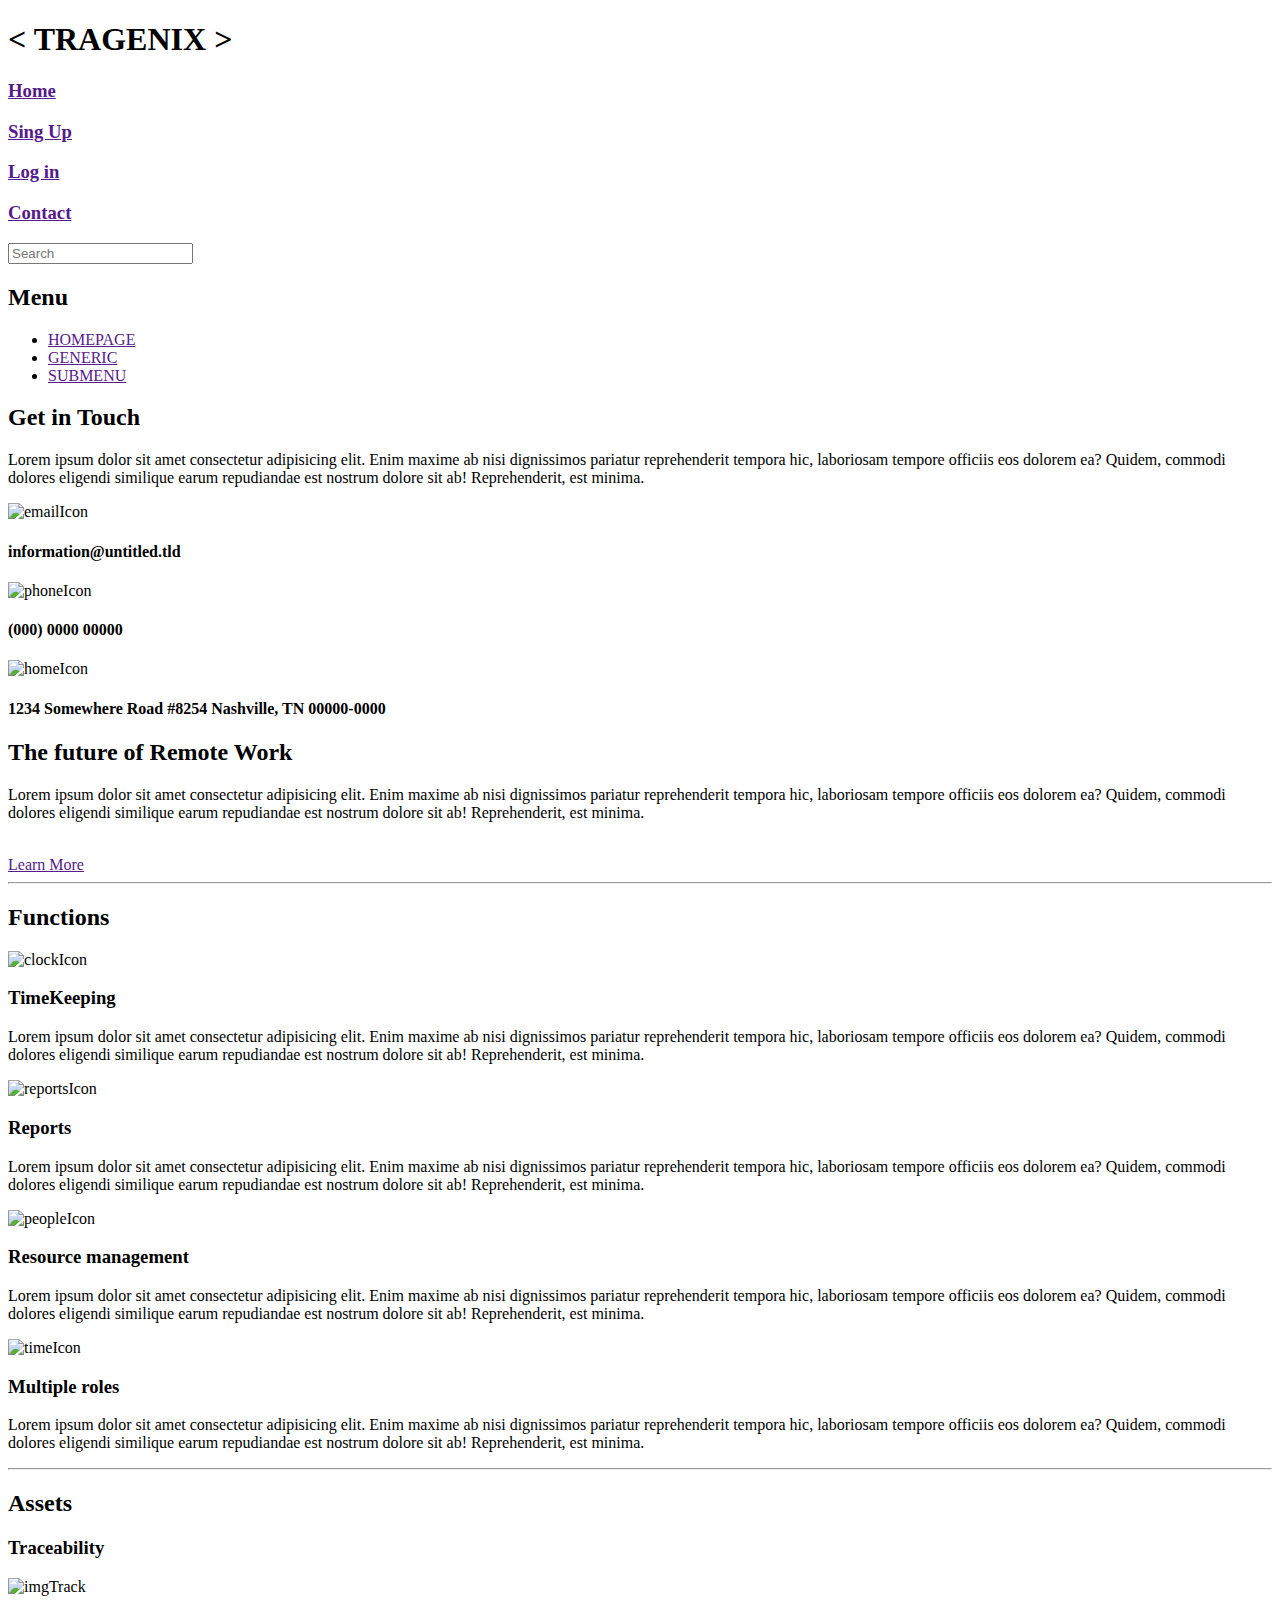
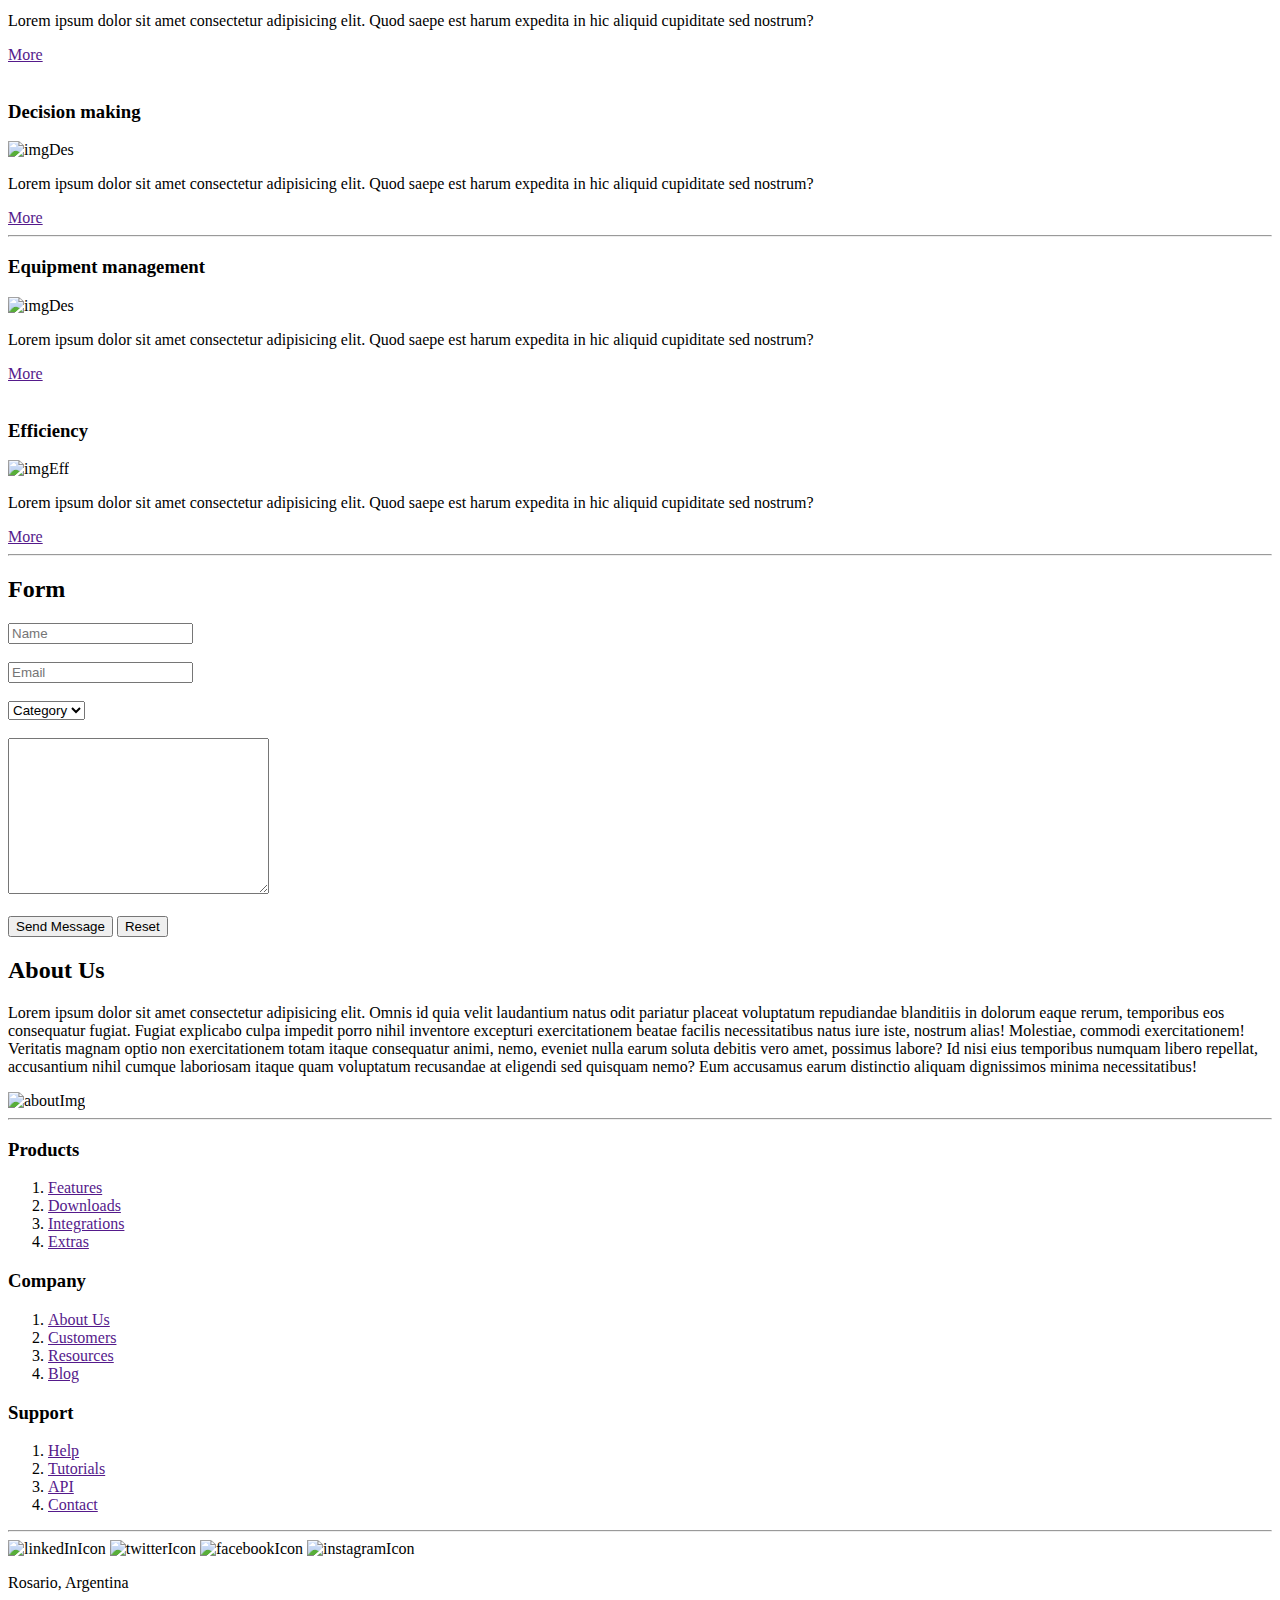
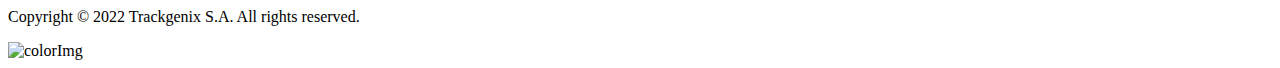
==== Semana-02/Index.html @ 7037c059 "Add Semana-02" ====
<!DOCTYPE html>
<html lang="en">
<head>
    <meta charset="UTF-8">
    <meta http-equiv="X-UA-Compatible" content="IE=edge">
    <meta name="viewport" content="width=device-width, initial-scale=1.0">
    <title>Problemática Semanal #2</title>
</head>
<body>
    <header>
        <h1> < TRAGENIX > </h1>      
    </header>
    <nav>
        <a href=""><h3>Home</h3></a>
        <a href=""><h3>Sing Up</h3></a>
        <a href=""><h3>Log in</h3></a>
        <a href=""><h3>Contact</h3></a>
    </nav>
    <section>
        <aside>
            <div>
                <input type="text" name="searchBar" placeholder="Search">
            </div>
            <nav>
                <h2>Menu</h2>
                <ul>
                    <li><a href="">HOMEPAGE</a></li>
                    <li><a href="">GENERIC</a></li>
                    <li><a href="">SUBMENU</a></li>
                </ul>
            </nav>
            <div>
                <h2>Get in Touch</h2>
                <p>
                    Lorem ipsum dolor sit amet consectetur adipisicing elit. Enim maxime ab nisi dignissimos pariatur 
                    reprehenderit tempora hic, laboriosam tempore officiis eos dolorem ea? Quidem, commodi dolores 
                    eligendi similique earum repudiandae est nostrum dolore sit ab! Reprehenderit, est minima.
                </p>
            </div>
            <div>
                <img src="assets (svg)/bxs-envelope 1.svg" alt="emailIcon"><h4>information@untitled.tld</h4>
            </div>
            <div>
                <img src="assets (svg)/bxs-phone 1.svg" alt="phoneIcon"><h4>(000) 0000 00000</h4>
            </div>
            <div>
                <img src="assets (svg)/bxs-home 1.svg" alt="homeIcon"><h4>1234 Somewhere Road #8254 Nashville, TN 00000-0000</h4>
            </div>
        </aside>
            <section>
            <h2>The future of Remote Work</h2>
            <p>
                Lorem ipsum dolor sit amet consectetur adipisicing elit. Enim maxime ab nisi dignissimos pariatur 
                reprehenderit tempora hic, laboriosam tempore officiis eos dolorem ea? Quidem, commodi dolores 
                eligendi similique earum repudiandae est nostrum dolore sit ab! Reprehenderit, est minima. 
            </p>
            <img src="assest (png)/Frame-5.png" alt="">
            <br>
            <a href="">Learn More </a>
            
            </section>
            <hr>
            <section>
               <h2>Functions</h2>
               <div>
                   <img src="assets (svg)/Frame-1.svg" alt="clockIcon">
                   <h3>TimeKeeping</h3>
                   <p>
                    Lorem ipsum dolor sit amet consectetur adipisicing elit. Enim maxime ab nisi dignissimos pariatur 
                    reprehenderit tempora hic, laboriosam tempore officiis eos dolorem ea? Quidem, commodi dolores 
                    eligendi similique earum repudiandae est nostrum dolore sit ab! Reprehenderit, est minima.
                </p>
                </div>
                <div>
                    <img src="assets (svg)/Frame.svg" alt="reportsIcon">
                    <h3>Reports</h3>
                    <p>
                     Lorem ipsum dolor sit amet consectetur adipisicing elit. Enim maxime ab nisi dignissimos pariatur 
                     reprehenderit tempora hic, laboriosam tempore officiis eos dolorem ea? Quidem, commodi dolores 
                     eligendi similique earum repudiandae est nostrum dolore sit ab! Reprehenderit, est minima. 
                    </p>
                </div>
                <div>
                    <img src="assets (svg)/Frame-2.svg" alt="peopleIcon">
                    <h3>Resource management</h3>
                    <p>
                     Lorem ipsum dolor sit amet consectetur adipisicing elit. Enim maxime ab nisi dignissimos pariatur 
                     reprehenderit tempora hic, laboriosam tempore officiis eos dolorem ea? Quidem, commodi dolores 
                     eligendi similique earum repudiandae est nostrum dolore sit ab! Reprehenderit, est minima. 
                    </p>
                </div>
                <img src="assets (svg)/Frame-3.svg" alt="timeIcon">
                 <h3>Multiple roles</h3>
                    <p>
                     Lorem ipsum dolor sit amet consectetur adipisicing elit. Enim maxime ab nisi dignissimos pariatur 
                     reprehenderit tempora hic, laboriosam tempore officiis eos dolorem ea? Quidem, commodi dolores 
                     eligendi similique earum repudiandae est nostrum dolore sit ab! Reprehenderit, est minima. 
                    </p>
                </div> 
               
            </section>
            <hr>
            <section>
                <h2>Assets</h2>
                <div>
                    <h3>Traceability</h3>
                    <img src="assets (svg)/Rectangle 2309.svg" alt="imgTrack">
                    <p>
                        Lorem ipsum dolor sit amet consectetur adipisicing elit. Quod saepe est harum expedita in hic 
                        aliquid cupiditate sed nostrum?
                    </p>
                    <a href="">More</a>
                    
                </div>
                <br>
                <div>
                    <h3>Decision making</h3>
                    <img src="assets (svg)/Frame-9.svg" alt="imgDes">
                    <p>
                        Lorem ipsum dolor sit amet consectetur adipisicing elit. Quod saepe est harum expedita in hic 
                        aliquid cupiditate sed nostrum?
                    </p>
                    <a href="">More</a>
                </div>
                <div>
                <hr>
                    <h3>Equipment management</h3>
                    <img src="assets (svg)/Rectangle 2310.svg" alt="imgDes">
                    <p>
                        Lorem ipsum dolor sit amet consectetur adipisicing elit. Quod saepe est harum expedita in hic 
                        aliquid cupiditate sed nostrum?
                    </p>
                    <a href="">More</a>
                </div>
                <br>
                <div>
                    <h3>Efficiency</h3>
                    <img src="assets (svg)/Frame-8.svg" alt="imgEff">
                    <p>
                        Lorem ipsum dolor sit amet consectetur adipisicing elit. Quod saepe est harum expedita in hic 
                        aliquid cupiditate sed nostrum?
                    </p>
                    <a href="">More</a>
                </div>
                <div>
            </section>
            <hr>
            <section>
                <h2>Form</h2>
                <div>
                    <form action="">
                        <div>
                            <input type="text" name="userName" placeholder="Name">
                        </div>
                        <br>
                        <div>
                            <input type="email" name="userEmail" placeholder="Email">
                        </div>
                        <br>
                        <div>
                            <select name="sector" id="Category">
                                <option value="rrhh">Category</option>
                                <option value="rrhh">Lorem</option>
                                <option value="systems">Ipsun</option>
                                <option value="commercialization">Dolor</option>
                            </select>
                        </div>
                        <br>
                        <div>
                            <textarea name="message" id="" cols="30" rows="10"></textarea>
                        </div>
                        <br>
                        <input type="submit" name="submit" value="Send Message">      <input type="reset" name="reset" value="Reset">
                    </form>
                </div>
                <h2>About Us</h2>
                <div>
                    <p>
                        Lorem ipsum dolor sit amet consectetur adipisicing elit. Omnis id quia velit laudantium natus 
                        odit pariatur placeat voluptatum repudiandae blanditiis in dolorum eaque rerum, temporibus 
                        eos consequatur fugiat. Fugiat explicabo culpa impedit porro nihil inventore excepturi 
                        exercitationem beatae facilis necessitatibus natus iure iste, nostrum alias! Molestiae, 
                        commodi exercitationem! Veritatis magnam optio non exercitationem totam itaque consequatur 
                        animi, nemo, eveniet nulla earum soluta debitis vero amet, possimus labore? Id nisi eius 
                        temporibus numquam libero repellat, accusantium nihil cumque laboriosam itaque quam 
                        voluptatum recusandae at eligendi sed quisquam nemo? Eum accusamus earum distinctio aliquam 
                        dignissimos minima necessitatibus!
                    </p>
                    <img src="assets (svg)/Frame-12.svg" alt="aboutImg">
                </div>
                <hr>   
            <section>
                <div>
                    <h3>Products</h3>
                    <ol>
                        <li><a href="">Features</a></li>
                        <li><a href="">Downloads</a></li>
                        <li><a href="">Integrations</a></li>
                        <li><a href="">Extras</a></li>
                    </ol>
                </div>
                <div>
                    <h3>Company</h3>
                    <ol>
                        <li><a href="">About Us</a></li>
                        <li><a href="">Customers</a></li>
                        <li><a href="">Resources</a></li>
                        <li><a href="">Blog</a></li>
                    </ol>
                </div>
                <div>
                    <h3>Support</h3>
                    <ol>
                        <li><a href="">Help</a></li>
                        <li><a href="">Tutorials</a></li>
                        <li><a href="">API</a></li>
                        <li><a href="">Contact</a></li>
                    </ol>
                </div>
            </section>
                <hr>
            </div>
        </section>
    <footer>
        <div>
            <img src="assets (svg)/Vector (1).svg" alt="linkedInIcon">
            <img src="assets (svg)/Vector (2).svg" alt="twitterIcon">
            <img src="assets (svg)/Vector.svg" alt="facebookIcon">
            <img src="assets (svg)/inst.svg" alt="instagramIcon">
        </div>
            <p>Rosario, Argentina</p>
            <p>Copyright © 2022 Trackgenix S.A. All rights reserved.</p>
            <img src="assets (svg)/Frame-4.svg" alt="colorImg">
    </footer>
    
</body>
</html>
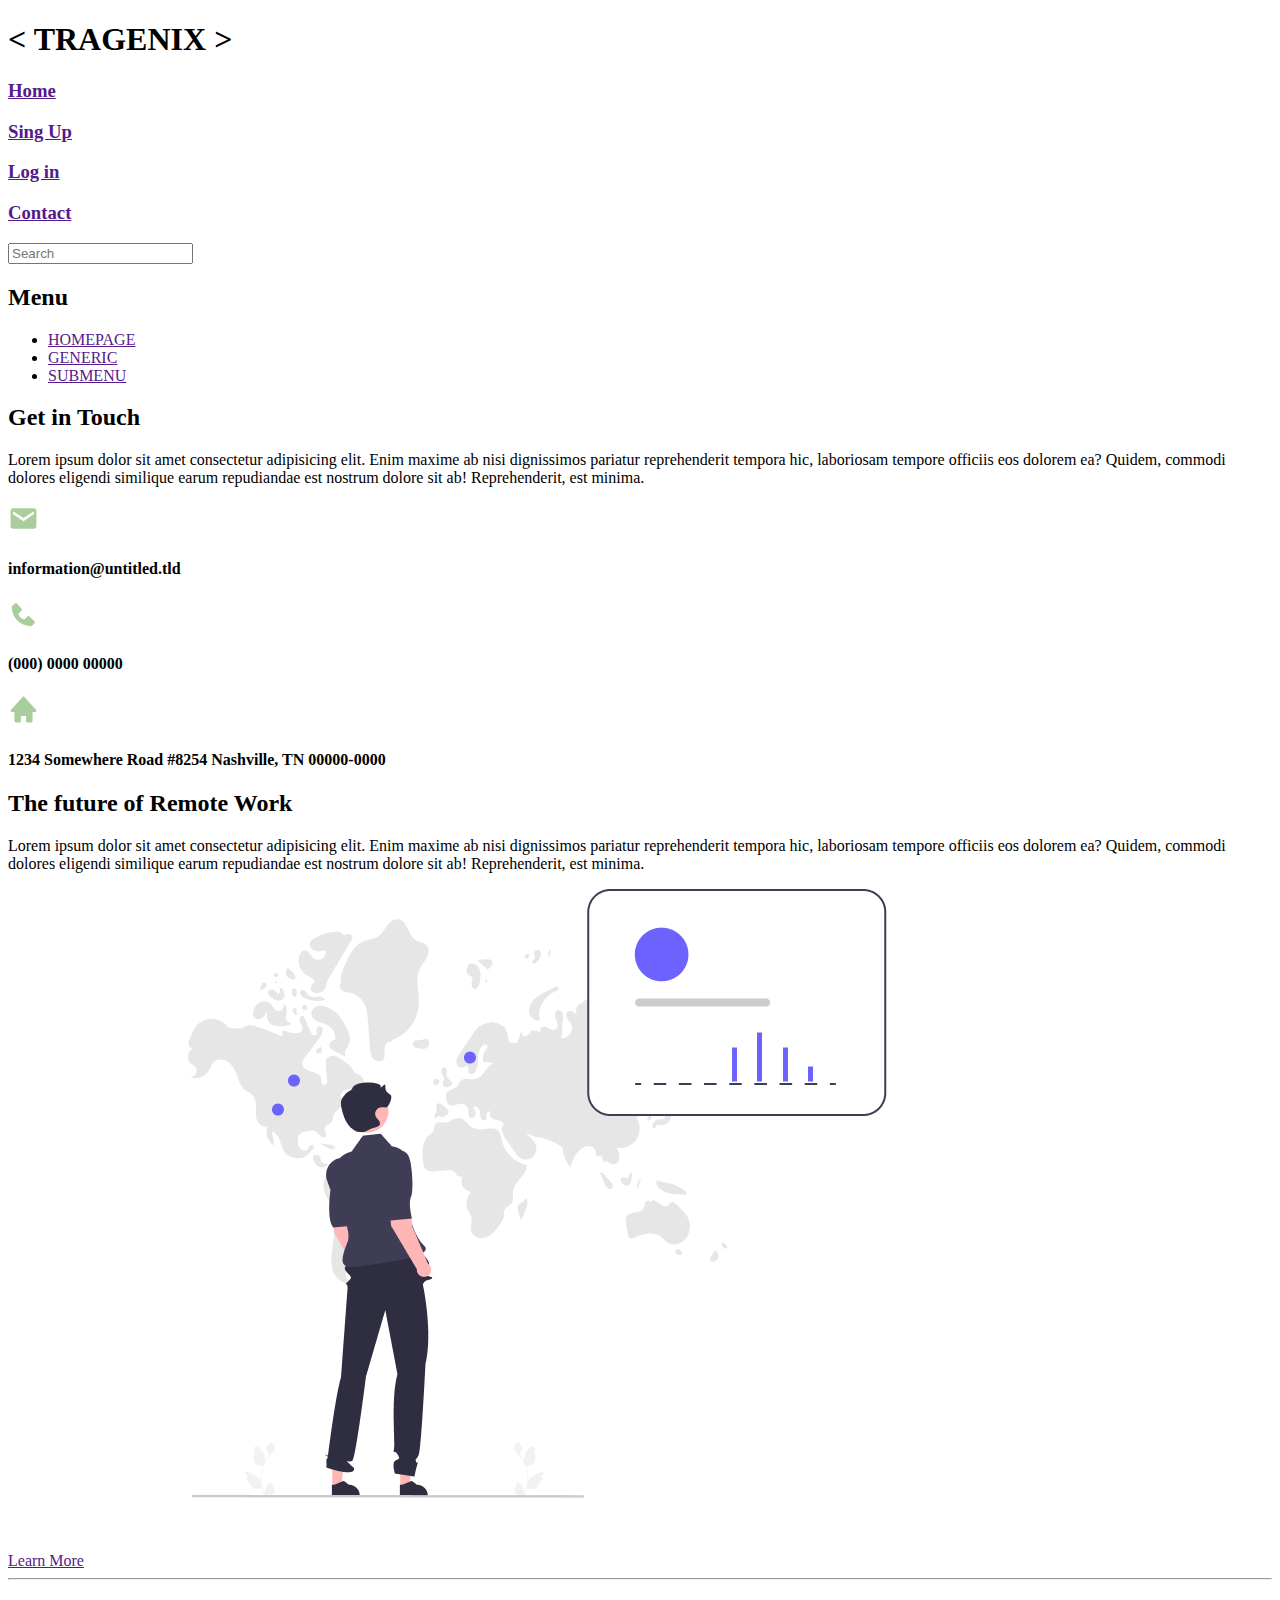
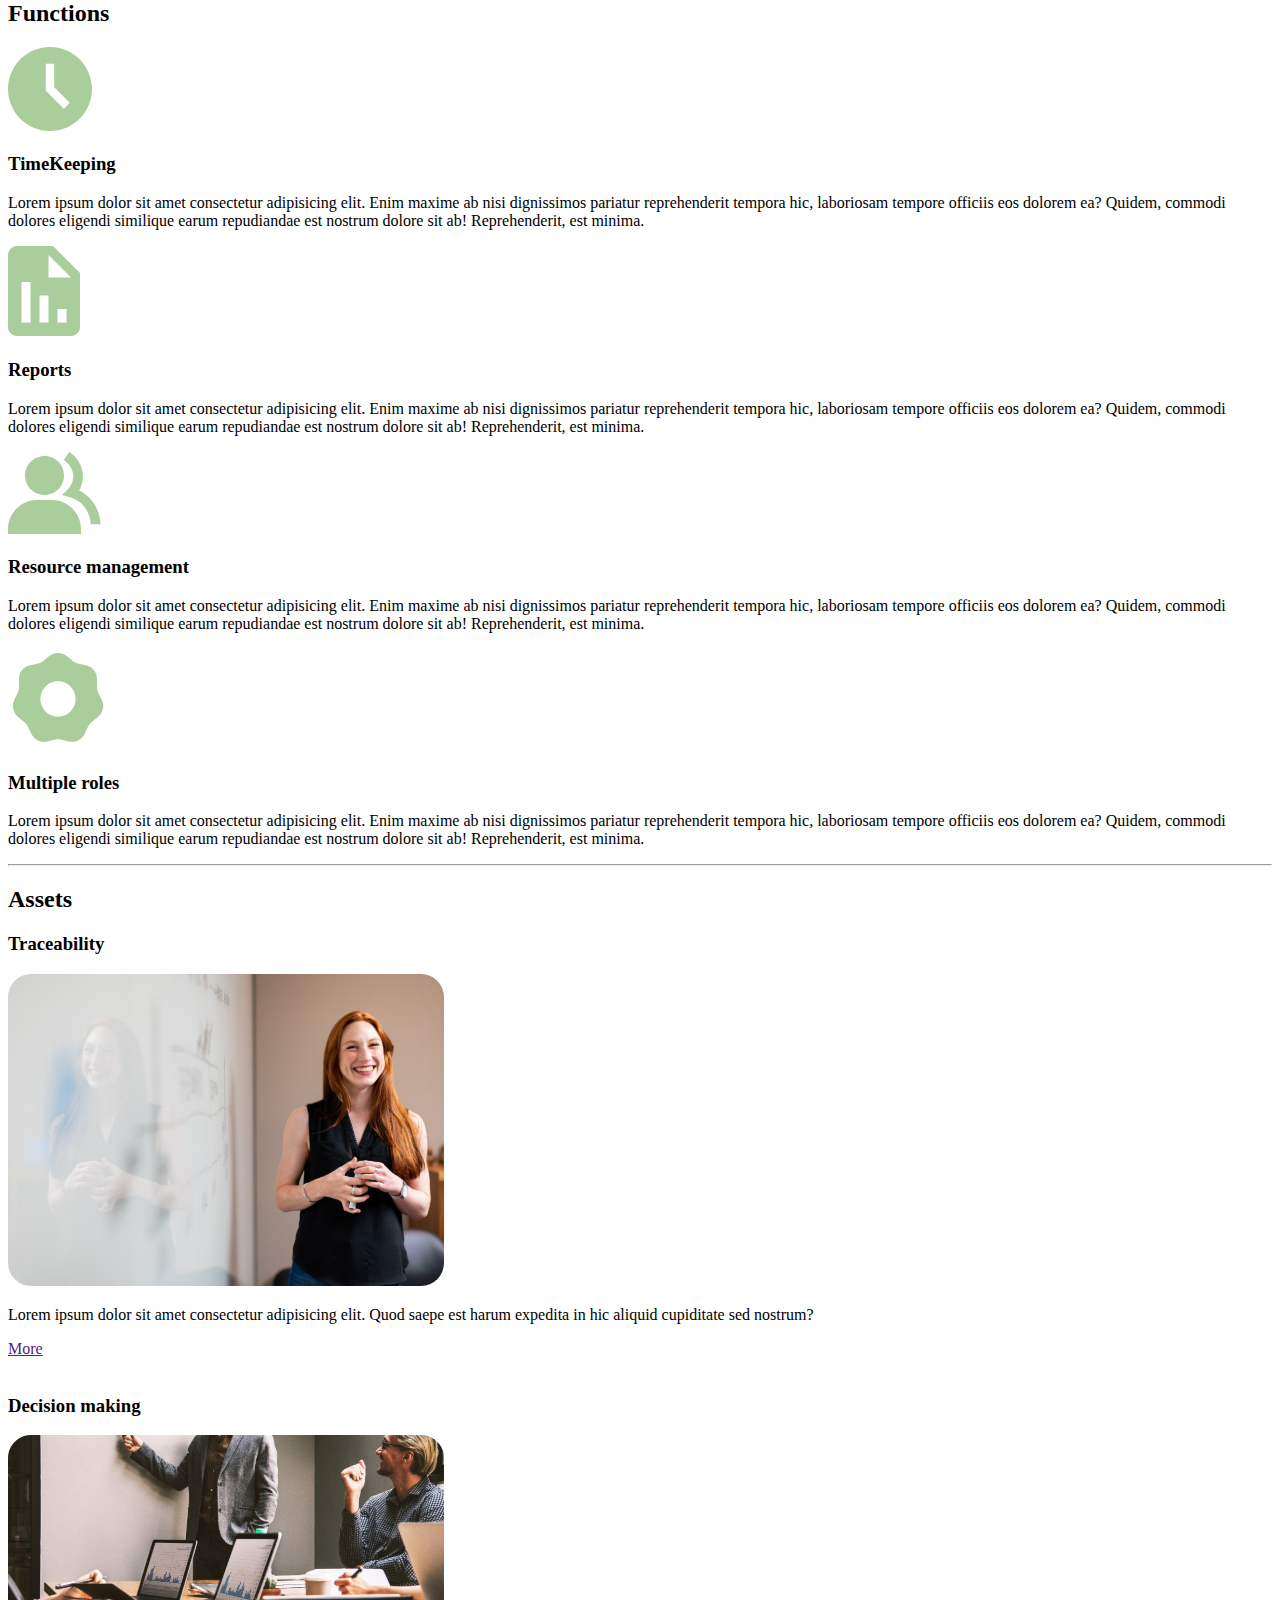
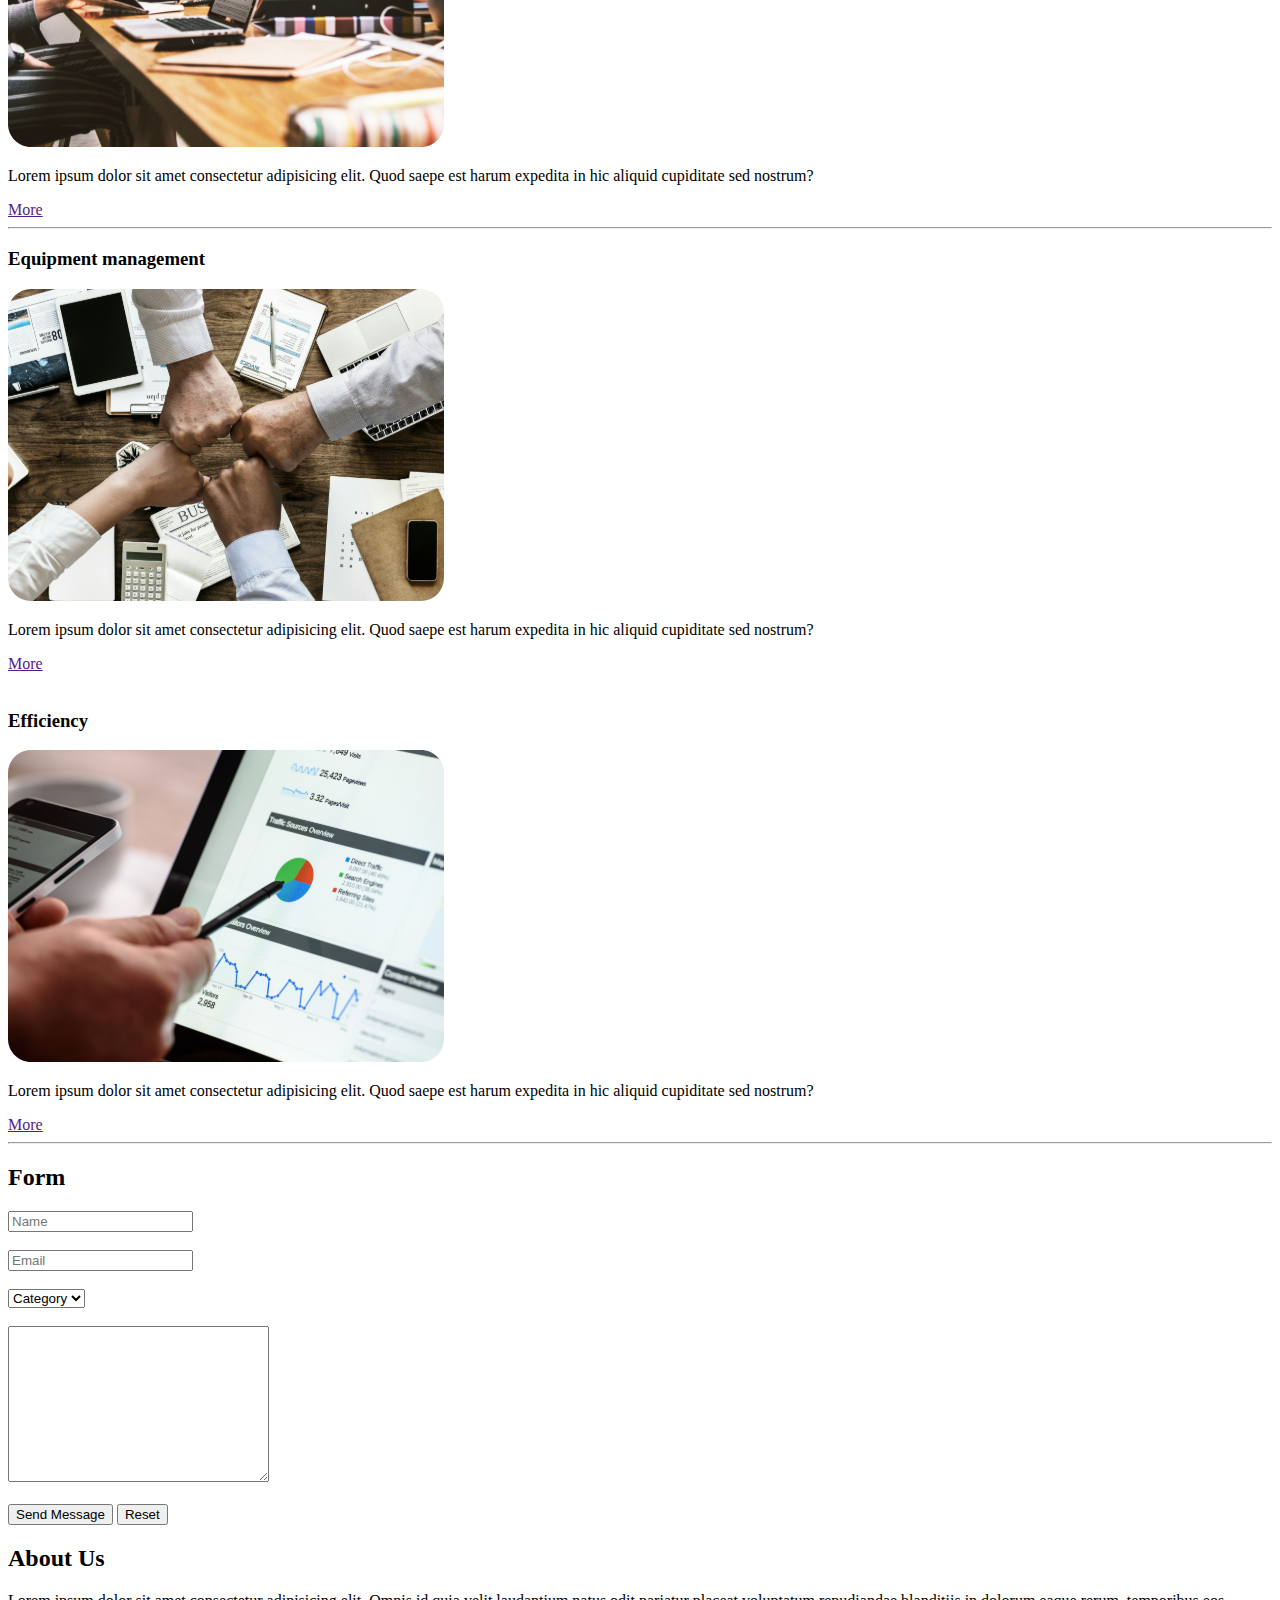
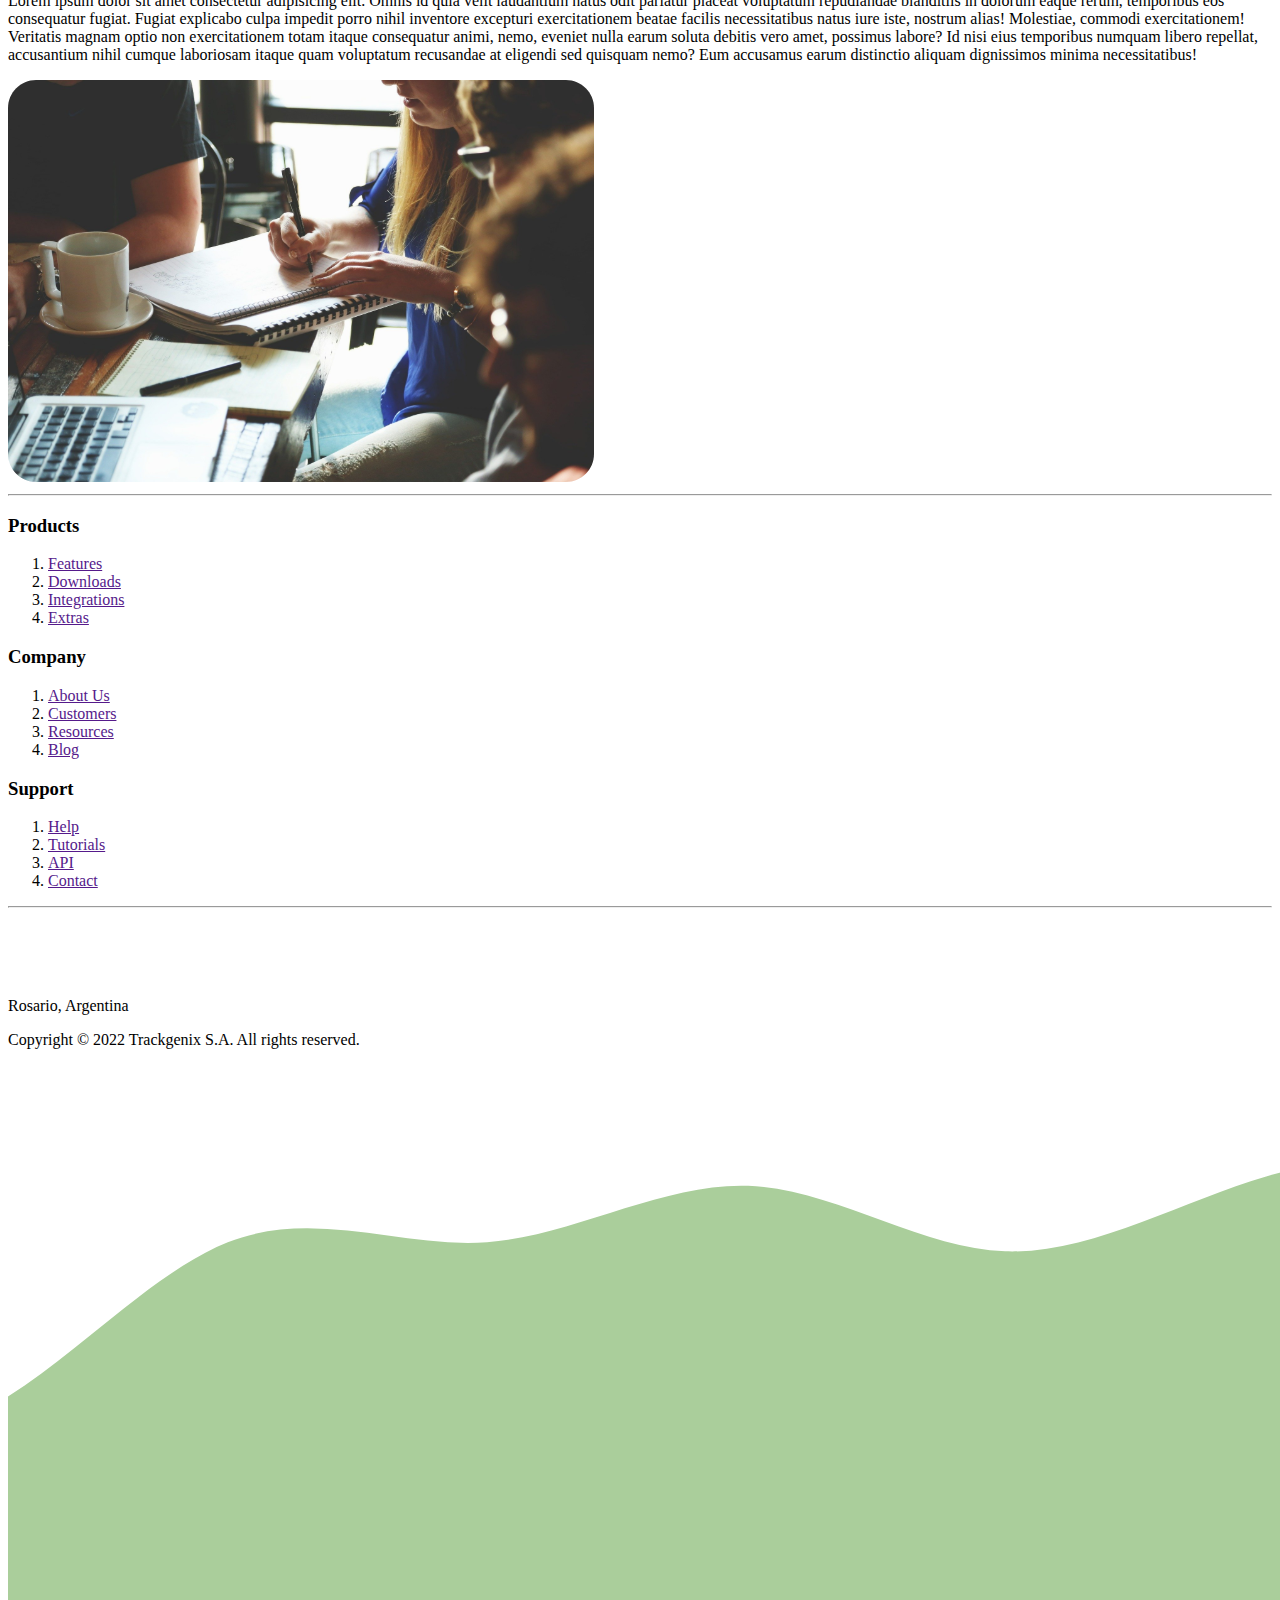
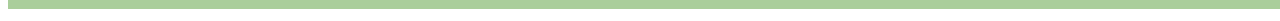
==== commit 9b5cbce0: "modified index" ====
--- a/Semana-02/Index.html
+++ b/Semana-02/Index.html
@@ -16,7 +16,6 @@
         <a href=""><h3>Log in</h3></a>
         <a href=""><h3>Contact</h3></a>
     </nav>
-    <section>
         <aside>
             <div>
                 <input type="text" name="searchBar" placeholder="Search">
@@ -38,13 +37,13 @@
                 </p>
             </div>
             <div>
-                <img src="assets (svg)/bxs-envelope 1.svg" alt="emailIcon"><h4>information@untitled.tld</h4>
-            </div>
-            <div>
-                <img src="assets (svg)/bxs-phone 1.svg" alt="phoneIcon"><h4>(000) 0000 00000</h4>
-            </div>
-            <div>
-                <img src="assets (svg)/bxs-home 1.svg" alt="homeIcon"><h4>1234 Somewhere Road #8254 Nashville, TN 00000-0000</h4>
+                <img src="assets_(svg)/bxs-envelope 1.svg" alt="emailIcon"><h4>information@untitled.tld</h4>
+            </div>
+            <div>
+                <img src="assets_(svg)/bxs-phone 1.svg" alt="phoneIcon"><h4>(000) 0000 00000</h4>
+            </div>
+            <div>
+                <img src="assets_(svg)/bxs-home 1.svg" alt="homeIcon"><h4>1234 Somewhere Road #8254 Nashville, TN 00000-0000</h4>
             </div>
         </aside>
             <section>
@@ -54,7 +53,7 @@
                 reprehenderit tempora hic, laboriosam tempore officiis eos dolorem ea? Quidem, commodi dolores 
                 eligendi similique earum repudiandae est nostrum dolore sit ab! Reprehenderit, est minima. 
             </p>
-            <img src="assest (png)/Frame-5.png" alt="">
+            <img src="assest_(png)/Frame-5.png" alt="">
             <br>
             <a href="">Learn More </a>
             
@@ -63,7 +62,7 @@
             <section>
                <h2>Functions</h2>
                <div>
-                   <img src="assets (svg)/Frame-1.svg" alt="clockIcon">
+                   <img src="assets_(svg)/Frame-1.svg" alt="clockIcon">
                    <h3>TimeKeeping</h3>
                    <p>
                     Lorem ipsum dolor sit amet consectetur adipisicing elit. Enim maxime ab nisi dignissimos pariatur 
@@ -72,7 +71,7 @@
                 </p>
                 </div>
                 <div>
-                    <img src="assets (svg)/Frame.svg" alt="reportsIcon">
+                    <img src="assets_(svg)/Frame.svg" alt="reportsIcon">
                     <h3>Reports</h3>
                     <p>
                      Lorem ipsum dolor sit amet consectetur adipisicing elit. Enim maxime ab nisi dignissimos pariatur 
@@ -81,7 +80,7 @@
                     </p>
                 </div>
                 <div>
-                    <img src="assets (svg)/Frame-2.svg" alt="peopleIcon">
+                    <img src="assets_(svg)/Frame-2.svg" alt="peopleIcon">
                     <h3>Resource management</h3>
                     <p>
                      Lorem ipsum dolor sit amet consectetur adipisicing elit. Enim maxime ab nisi dignissimos pariatur 
@@ -89,22 +88,22 @@
                      eligendi similique earum repudiandae est nostrum dolore sit ab! Reprehenderit, est minima. 
                     </p>
                 </div>
-                <img src="assets (svg)/Frame-3.svg" alt="timeIcon">
+                <div>
+                <img src="assets_(svg)/Frame-3.svg" alt="timeIcon">
                  <h3>Multiple roles</h3>
                     <p>
                      Lorem ipsum dolor sit amet consectetur adipisicing elit. Enim maxime ab nisi dignissimos pariatur 
                      reprehenderit tempora hic, laboriosam tempore officiis eos dolorem ea? Quidem, commodi dolores 
                      eligendi similique earum repudiandae est nostrum dolore sit ab! Reprehenderit, est minima. 
-                    </p>
-                </div> 
-               
+                    </p> 
+                </div>
             </section>
             <hr>
             <section>
                 <h2>Assets</h2>
                 <div>
                     <h3>Traceability</h3>
-                    <img src="assets (svg)/Rectangle 2309.svg" alt="imgTrack">
+                    <img src="assets_(svg)/Rectangle-2309.svg" alt="imgTrack">
                     <p>
                         Lorem ipsum dolor sit amet consectetur adipisicing elit. Quod saepe est harum expedita in hic 
                         aliquid cupiditate sed nostrum?
@@ -115,7 +114,7 @@
                 <br>
                 <div>
                     <h3>Decision making</h3>
-                    <img src="assets (svg)/Frame-9.svg" alt="imgDes">
+                    <img src="assets_(svg)/Frame-9.svg" alt="imgDes">
                     <p>
                         Lorem ipsum dolor sit amet consectetur adipisicing elit. Quod saepe est harum expedita in hic 
                         aliquid cupiditate sed nostrum?
@@ -125,7 +124,7 @@
                 <div>
                 <hr>
                     <h3>Equipment management</h3>
-                    <img src="assets (svg)/Rectangle 2310.svg" alt="imgDes">
+                    <img src="assets_(svg)/Rectangle-2310.svg" alt="imgDes">
                     <p>
                         Lorem ipsum dolor sit amet consectetur adipisicing elit. Quod saepe est harum expedita in hic 
                         aliquid cupiditate sed nostrum?
@@ -135,14 +134,13 @@
                 <br>
                 <div>
                     <h3>Efficiency</h3>
-                    <img src="assets (svg)/Frame-8.svg" alt="imgEff">
-                    <p>
-                        Lorem ipsum dolor sit amet consectetur adipisicing elit. Quod saepe est harum expedita in hic 
-                        aliquid cupiditate sed nostrum?
-                    </p>
-                    <a href="">More</a>
-                </div>
-                <div>
+                    <img src="assets_(svg)/Frame-8.svg" alt="imgEff">
+                    <p>
+                        Lorem ipsum dolor sit amet consectetur adipisicing elit. Quod saepe est harum expedita in hic 
+                        aliquid cupiditate sed nostrum?
+                    </p>
+                    <a href="">More</a>
+                </div>
             </section>
             <hr>
             <section>
@@ -172,7 +170,8 @@
                         <br>
                         <input type="submit" name="submit" value="Send Message">      <input type="reset" name="reset" value="Reset">
                     </form>
-                </div>
+                    </div>
+            </section>
                 <h2>About Us</h2>
                 <div>
                     <p>
@@ -186,7 +185,7 @@
                         voluptatum recusandae at eligendi sed quisquam nemo? Eum accusamus earum distinctio aliquam 
                         dignissimos minima necessitatibus!
                     </p>
-                    <img src="assets (svg)/Frame-12.svg" alt="aboutImg">
+                    <img src="assets_(svg)/Frame-12.svg" alt="aboutImg">
                 </div>
                 <hr>   
             <section>
@@ -219,18 +218,16 @@
                 </div>
             </section>
                 <hr>
-            </div>
-        </section>
     <footer>
         <div>
-            <img src="assets (svg)/Vector (1).svg" alt="linkedInIcon">
-            <img src="assets (svg)/Vector (2).svg" alt="twitterIcon">
-            <img src="assets (svg)/Vector.svg" alt="facebookIcon">
-            <img src="assets (svg)/inst.svg" alt="instagramIcon">
+            <img src="assets_(svg)/Vector-(1).svg" alt="linkedInIcon">
+            <img src="assets_(svg)/Vector-(2).svg" alt="twitterIcon">
+            <img src="assets_(svg)/Vector.svg" alt="facebookIcon">
+            <img src="assets_(svg)/inst.svg" alt="instagramIcon">
         </div>
             <p>Rosario, Argentina</p>
             <p>Copyright © 2022 Trackgenix S.A. All rights reserved.</p>
-            <img src="assets (svg)/Frame-4.svg" alt="colorImg">
+            <img src="assets_(svg)/Frame-4.svg" alt="colorImg">
     </footer>
     
 </body>
